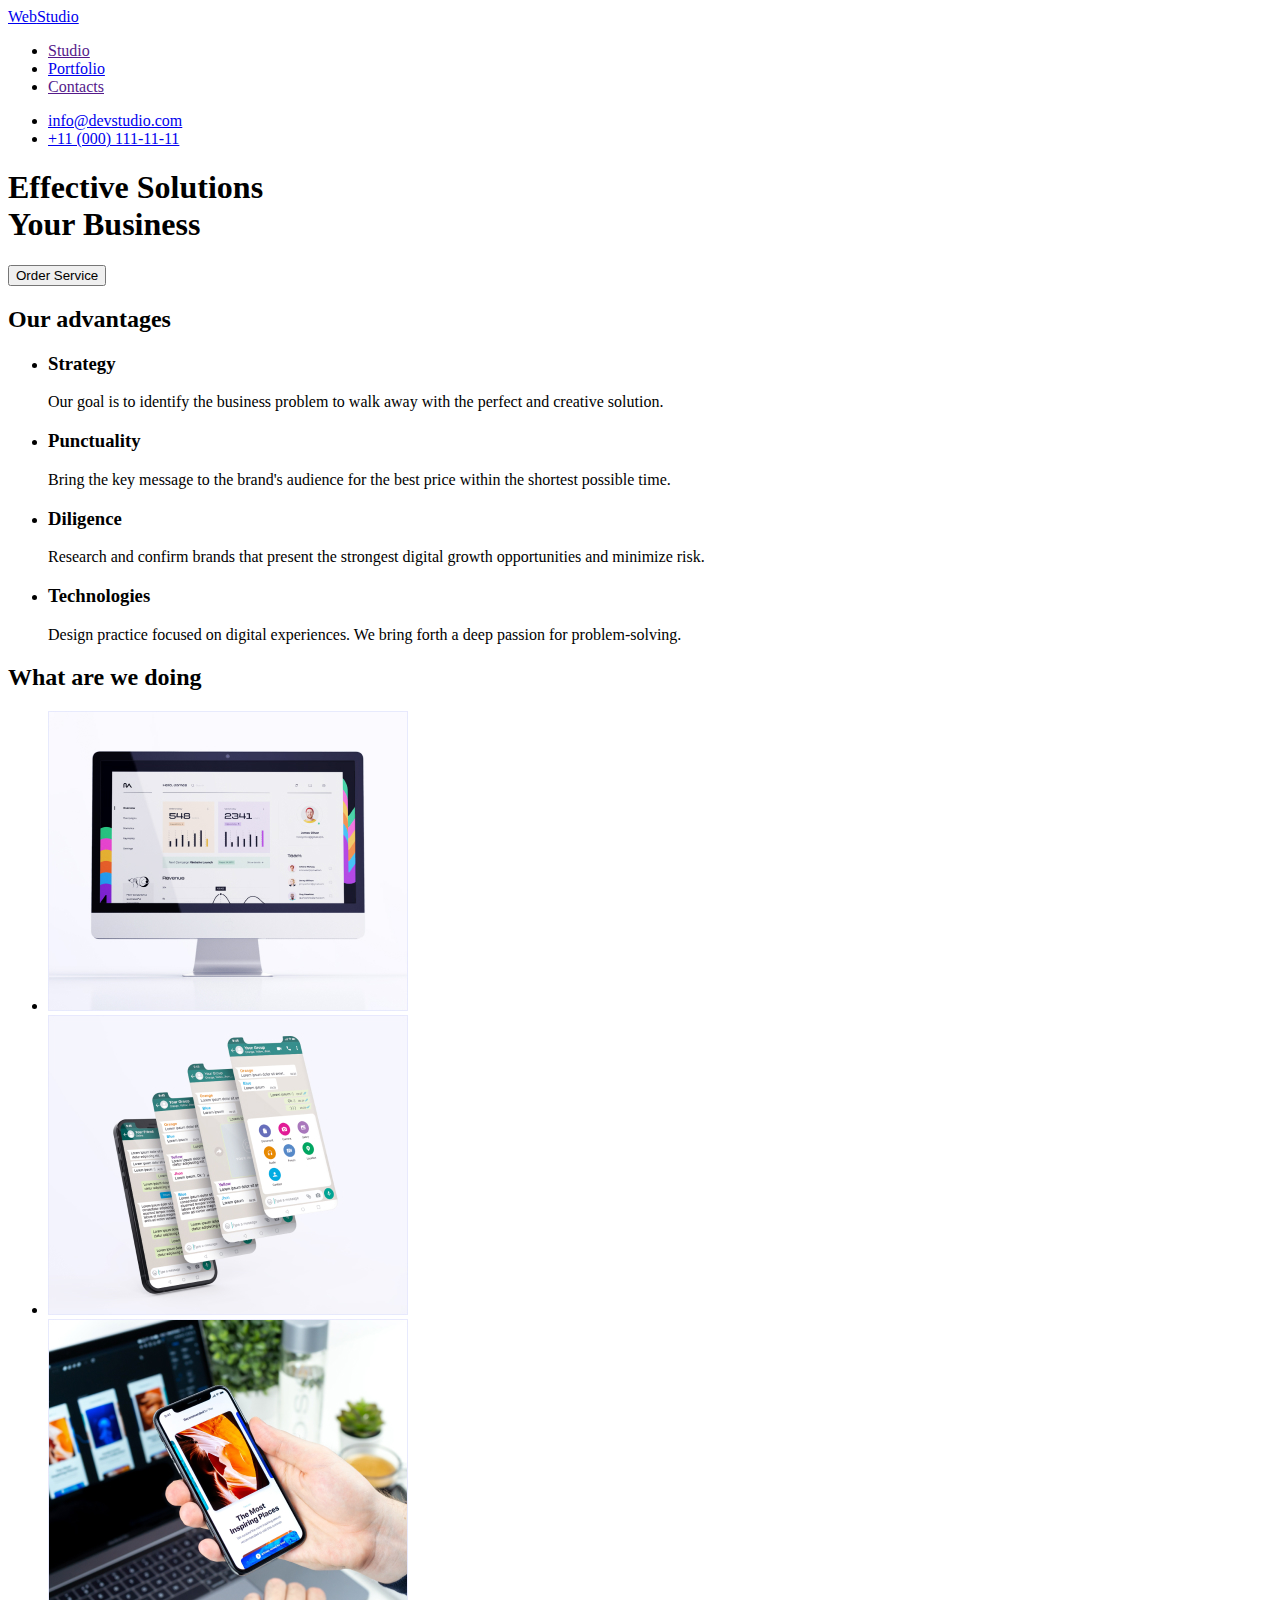
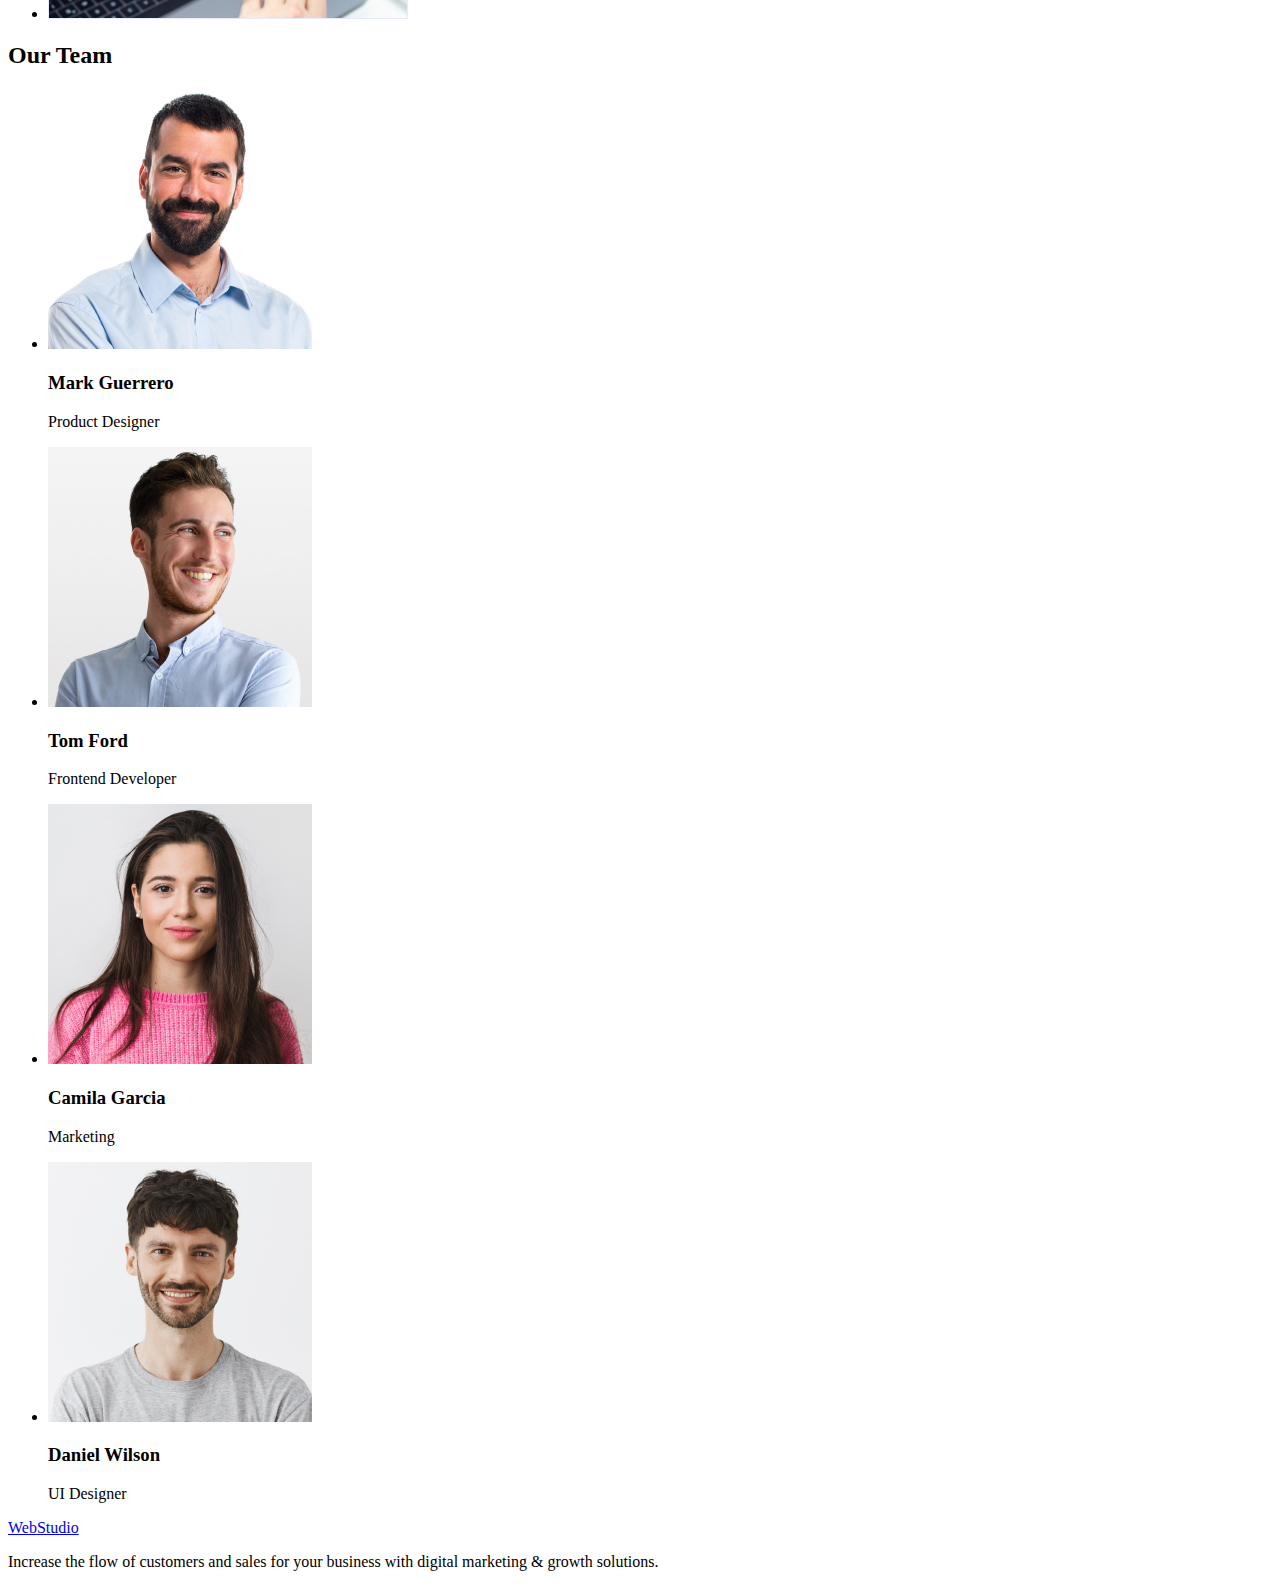
==== index.html @ 05eebc33 "index-portfolio paths" ====
<!DOCTYPE html>
<html lang="en">
  <head>
    <meta charset="UTF-8" />
    <meta http-equiv="X-UA-Compatible" content="IE=edge" />
    <meta name="viewport" content="width=device-width, initial-scale=1.0" />
    <title>WebStudio</title>
  </head>
  <body>
    <!-- header -->
    <header>
      <a href="./index.html"><span>Web</span>Studio</a>
      <!-- navigation -->
      <nav>
        <ul>
          <li>
            <a href="">Studio</a>
          </li>
          <li>
            <a href="./portfolio.html">Portfolio</a>
          </li>
          <li>
            <a href="">Contacts</a>
          </li>
        </ul>
      </nav>
      <!-- contacts -->
      <ul>
        <li>
          <a href="mailto:">info@devstudio.com</a>
        </li>
        <li>
          <a href="tel:">+11 (000) 111-11-11</a>
        </li>
      </ul>
    </header>
    <!-- main page -->
    <main>
      <!-- first section -->
      <section>
        <h1>Effective Solutions<br />Your Business</h1>
        <button type="button">Order Service</button>
      </section>
      <section>
        <!-- Our advantages -->
        <h2>Our advantages</h2>
        <ul>
          <li>
            <h3>Strategy</h3>
            <p>
              Our goal is to identify the business problem to walk away with the
              perfect and creative solution.
            </p>
          </li>
          <li>
            <h3>Punctuality</h3>
            <p>
              Bring the key message to the brand's audience for the best price
              within the shortest possible time.
            </p>
          </li>
          <li>
            <h3>Diligence</h3>
            <p>
              Research and confirm brands that present the strongest digital
              growth opportunities and minimize risk.
            </p>
          </li>
          <li>
            <h3>Technologies</h3>
            <p>
              Design practice focused on digital experiences. We bring forth a
              deep passion for problem-solving.
            </p>
          </li>
        </ul>
      </section>
      <!-- What are we doing -->
      <section>
        <h2>What are we doing</h2>
        <ul>
          <li>
            <img src="./img/wedoing1.jpg" alt="Projects" width="360" />
          </li>
          <li>
            <img src="./img/wedoing2.jpg" alt="Projects" width="360" />
          </li>
          <li>
            <img src="./img/wedoing3.jpg" alt="Projects" width="360" />
          </li>
        </ul>
      </section>
      <!-- Our team -->
      <section>
        <h2>Our Team</h2>
        <ul>
          <li>
            <img src="./img/photo-mark.jpg" alt="Photo Mark" width="264" />
            <h3>Mark Guerrero</h3>
            <p>Product Designer</p>
          </li>
          <li>
            <img src="./img/photo-tom.jpg" alt="Photo Tom" width="264" />
            <h3>Tom Ford</h3>
            <p>Frontend Developer</p>
          </li>
          <li>
            <img src="./img/photo-camila.jpg" alt=" Photo Camila" width="264" />
            <h3>Camila Garcia</h3>
            <p>Marketing</p>
          </li>
          <li>
            <img src="./img/photo-daniel.jpg" alt=" Photo Daniel" width="264" />
            <h3>Daniel Wilson</h3>
            <p>UI Designer</p>
          </li>
        </ul>
      </section>
    </main>
    <!-- footer -->
    <footer>
      <a href="./index.html"><span>Web</span>Studio</a>
      <p>
        Increase the flow of customers and sales for your business with digital
        marketing & growth solutions.
      </p>
    </footer>
  </body>
</html>
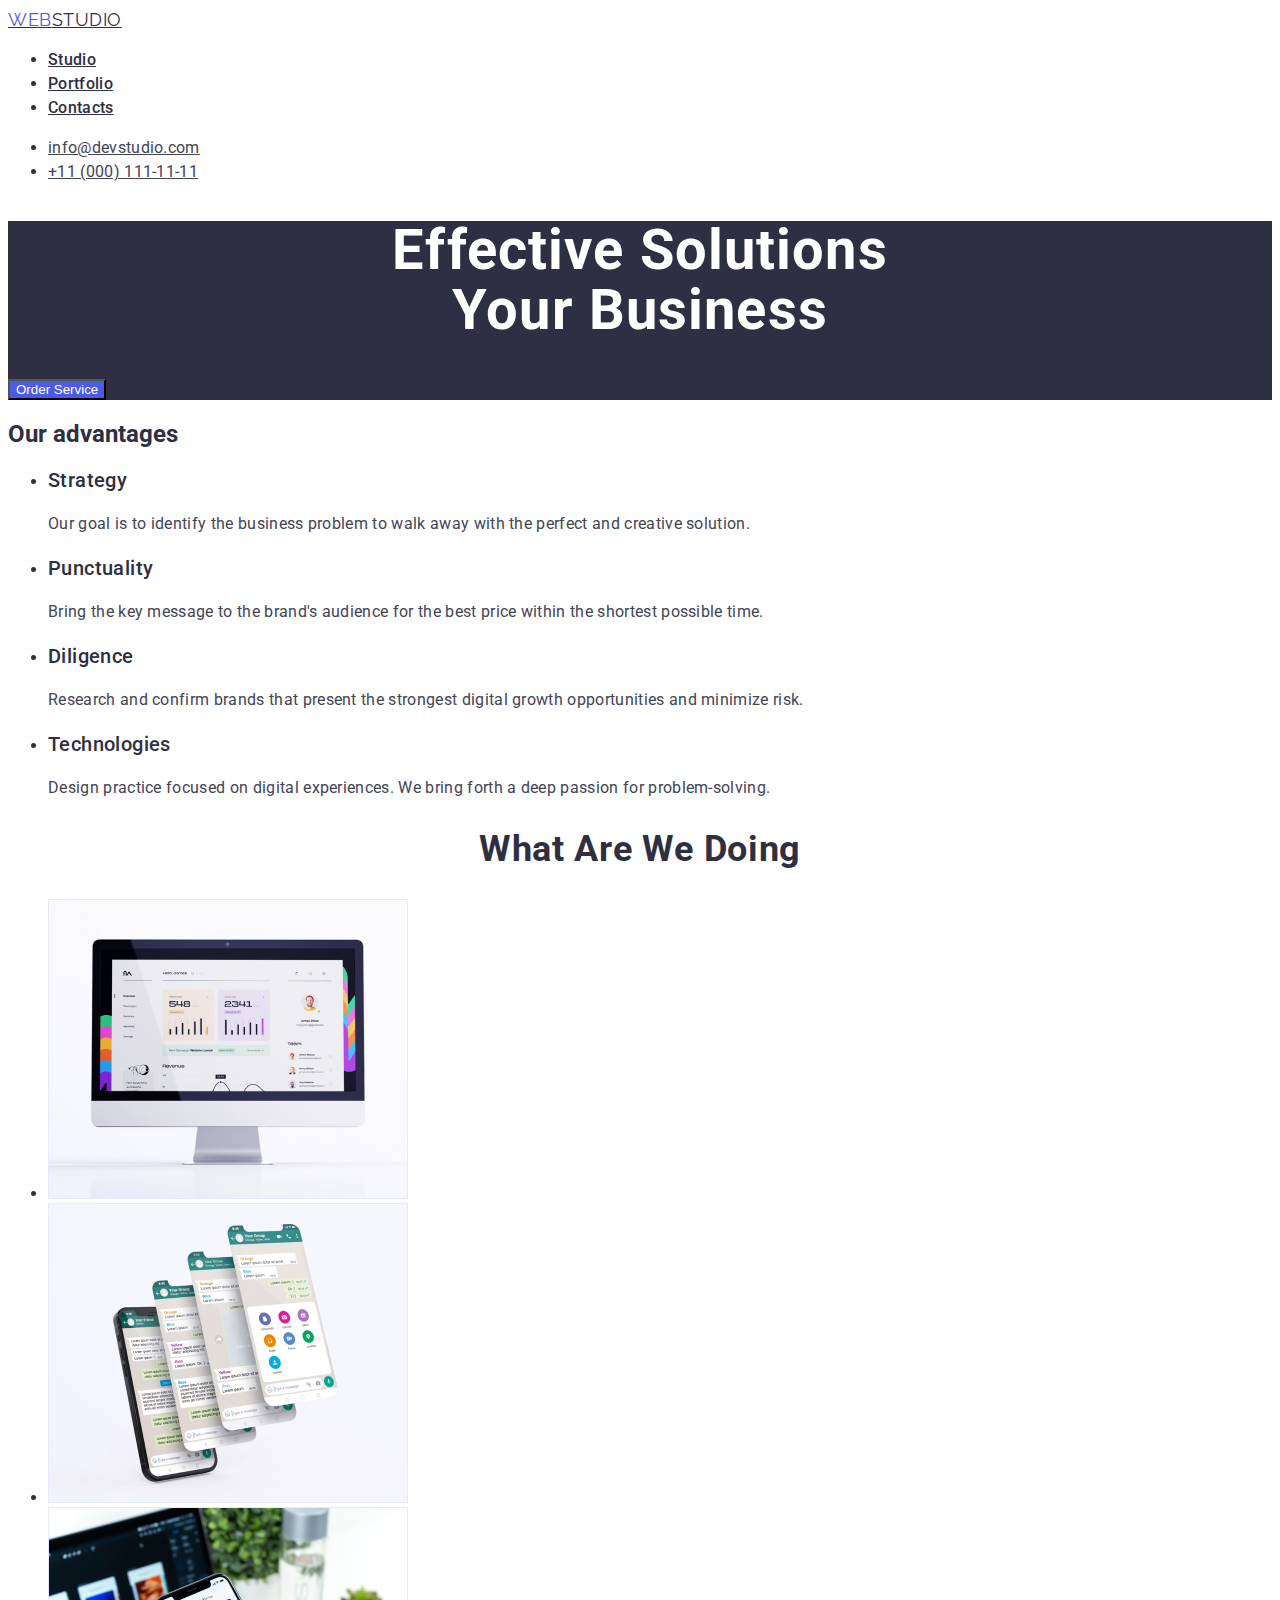
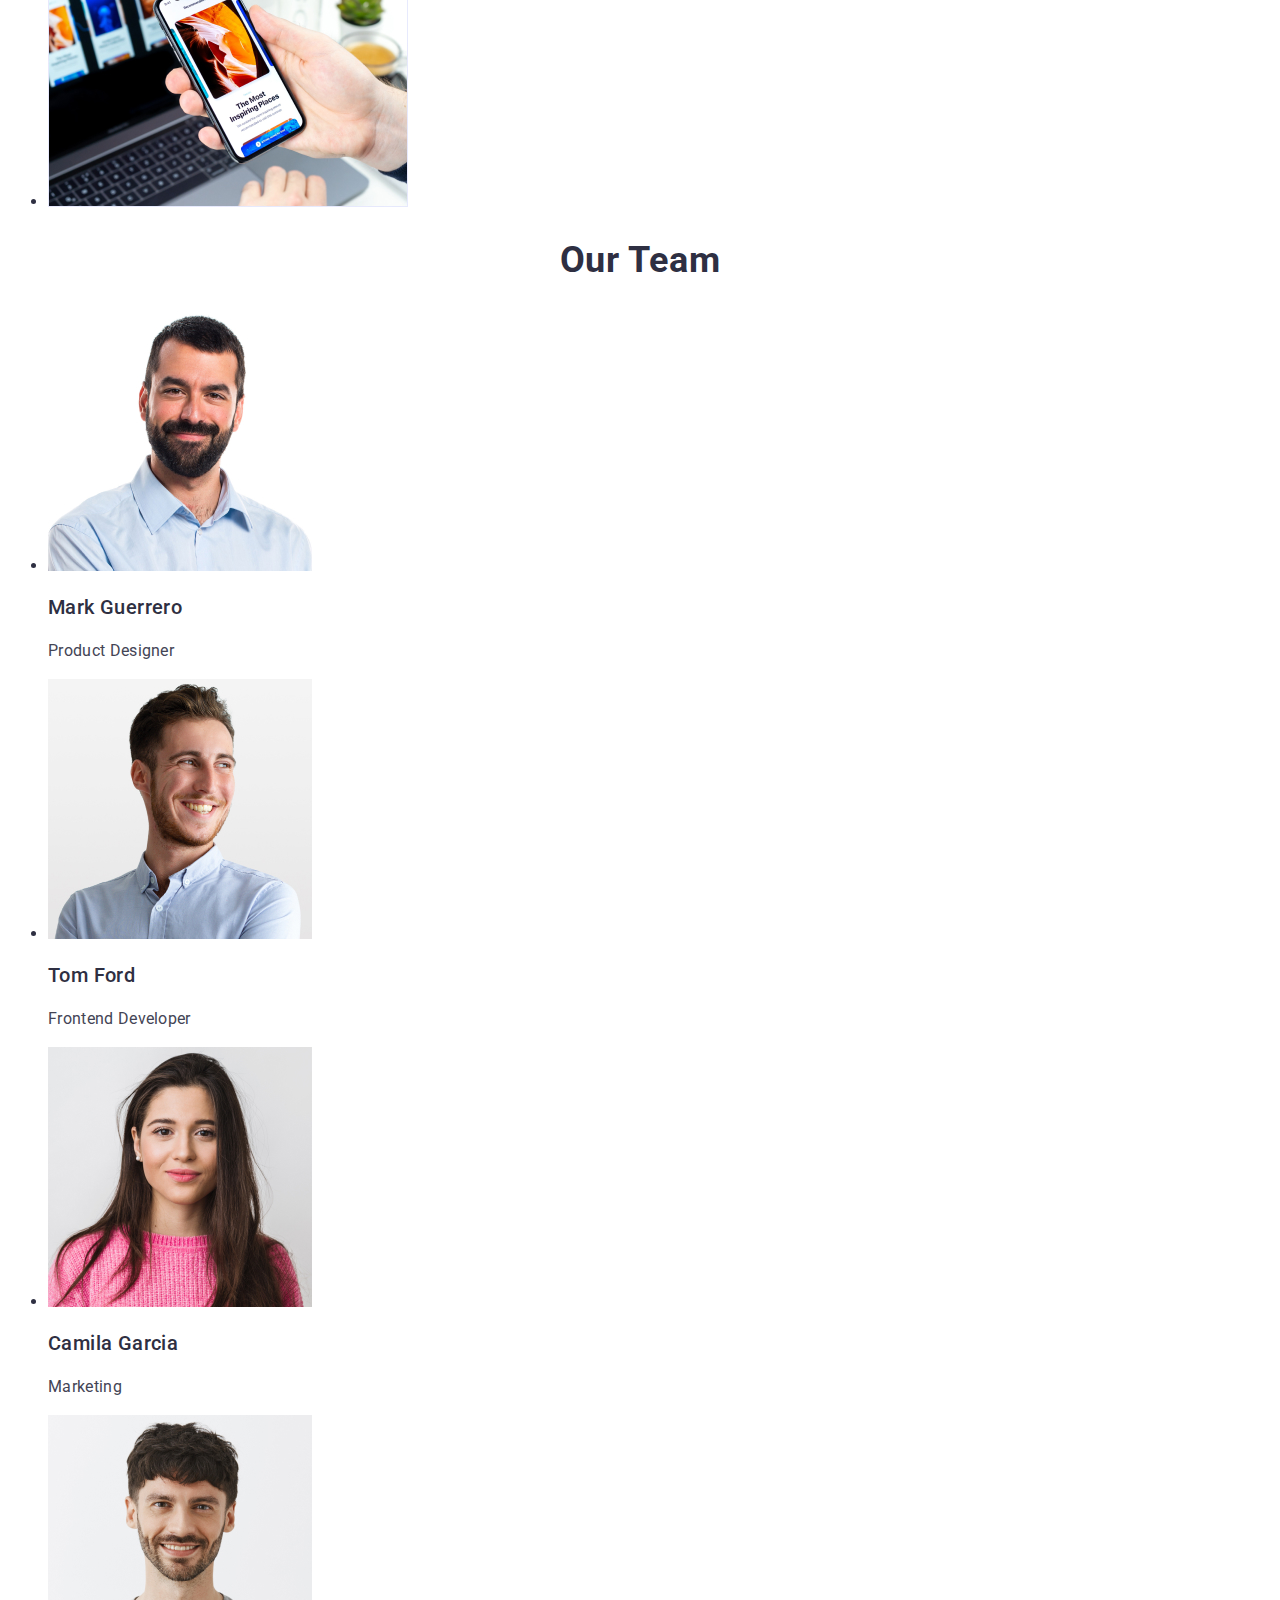
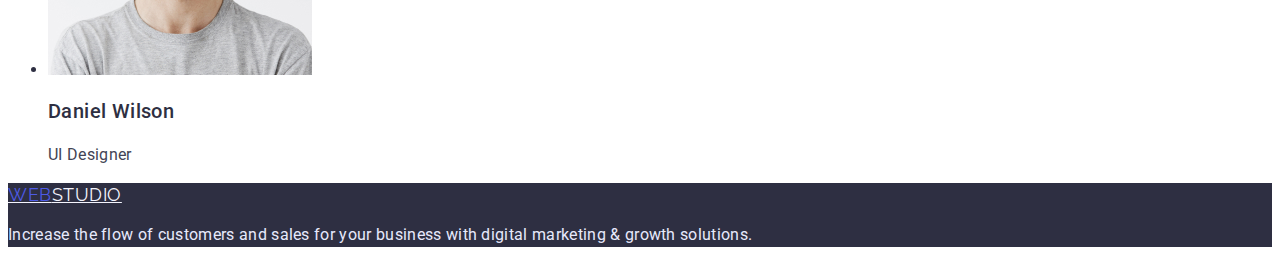
==== commit 9a7aed8c: "update styles.css" ====
--- a/index.html
+++ b/index.html
@@ -5,14 +5,21 @@
     <meta http-equiv="X-UA-Compatible" content="IE=edge" />
     <meta name="viewport" content="width=device-width, initial-scale=1.0" />
     <title>WebStudio</title>
+    <link rel="preconnect" href="https://fonts.googleapis.com" />
+    <link rel="preconnect" href="https://fonts.gstatic.com" crossorigin />
+    <link
+      href="https://fonts.googleapis.com/css2?family=Raleway:wght@700&family=Roboto:wght@400;500;700;900&display=swap"
+      rel="stylesheet"
+    />
+    <link rel="stylesheet" href="./css/styles.css" />
   </head>
   <body>
     <!-- header -->
     <header>
-      <a href="./index.html"><span>Web</span>Studio</a>
+      <a href="./index.html" class="logo"><span class="logo-web">Web</span>Studio</a>
       <!-- navigation -->
       <nav>
-        <ul>
+        <ul class="nav">
           <li>
             <a href="">Studio</a>
           </li>
@@ -25,7 +32,7 @@
         </ul>
       </nav>
       <!-- contacts -->
-      <ul>
+      <ul class="auth-nav">
         <li>
           <a href="mailto:">info@devstudio.com</a>
         </li>
@@ -36,39 +43,39 @@
     </header>
     <!-- main page -->
     <main>
-      <!-- first section -->
-      <section>
-        <h1>Effective Solutions<br />Your Business</h1>
-        <button type="button">Order Service</button>
+      <!-- hero section -->
+      <section class="hero">
+        <h1 class="hero-title">Effective Solutions<br />Your Business</h1>
+        <button type="button" class="hero-btn">Order Service</button>
       </section>
       <section>
         <!-- Our advantages -->
         <h2>Our advantages</h2>
-        <ul>
+        <ul class="advant">
           <li>
-            <h3>Strategy</h3>
-            <p>
+            <h3 class="advant-title">Strategy</h3>
+            <p class="advant-descr">
               Our goal is to identify the business problem to walk away with the
               perfect and creative solution.
             </p>
           </li>
           <li>
-            <h3>Punctuality</h3>
-            <p>
+            <h3 class="advant-title">Punctuality</h3>
+            <p class="advant-descr">
               Bring the key message to the brand's audience for the best price
               within the shortest possible time.
             </p>
           </li>
           <li>
-            <h3>Diligence</h3>
-            <p>
+            <h3 class="advant-title">Diligence</h3>
+            <p class="advant-descr">
               Research and confirm brands that present the strongest digital
               growth opportunities and minimize risk.
             </p>
           </li>
           <li>
-            <h3>Technologies</h3>
-            <p>
+            <h3 class="advant-title">Technologies</h3>
+            <p class="advant-descr">
               Design practice focused on digital experiences. We bring forth a
               deep passion for problem-solving.
             </p>
@@ -76,9 +83,9 @@
         </ul>
       </section>
       <!-- What are we doing -->
-      <section>
-        <h2>What are we doing</h2>
-        <ul>
+      <section class="about">
+        <h2 class="about-title">What are we doing</h2>
+        <ul class="about-img">
           <li>
             <img src="./img/wedoing1.jpg" alt="Projects" width="360" />
           </li>
@@ -91,36 +98,36 @@
         </ul>
       </section>
       <!-- Our team -->
-      <section>
-        <h2>Our Team</h2>
-        <ul>
+      <section class="team">
+        <h2 class="team-title">Our Team</h2>
+        <ul class="our-team">
           <li>
             <img src="./img/photo-mark.jpg" alt="Photo Mark" width="264" />
-            <h3>Mark Guerrero</h3>
-            <p>Product Designer</p>
+            <h3 class="team-name">Mark Guerrero</h3>
+            <p class="team-position">Product Designer</p>
           </li>
           <li>
             <img src="./img/photo-tom.jpg" alt="Photo Tom" width="264" />
-            <h3>Tom Ford</h3>
-            <p>Frontend Developer</p>
+            <h3 class="team-name">Tom Ford</h3>
+            <p class="team-position">Frontend Developer</p>
           </li>
           <li>
             <img src="./img/photo-camila.jpg" alt=" Photo Camila" width="264" />
-            <h3>Camila Garcia</h3>
-            <p>Marketing</p>
+            <h3 class="team-name">Camila Garcia</h3>
+            <p class="team-position">Marketing</p>
           </li>
           <li>
             <img src="./img/photo-daniel.jpg" alt=" Photo Daniel" width="264" />
-            <h3>Daniel Wilson</h3>
-            <p>UI Designer</p>
+            <h3 class="team-name">Daniel Wilson</h3>
+            <p class="team-position">UI Designer</p>
           </li>
         </ul>
       </section>
     </main>
     <!-- footer -->
-    <footer>
-      <a href="./index.html"><span>Web</span>Studio</a>
-      <p>
+    <footer class="footer">
+      <a href="./index.html" class="footer-logo"><span class="logo-web">Web</span>Studio</a>
+      <p class="footer-descr">
         Increase the flow of customers and sales for your business with digital
         marketing & growth solutions.
       </p>
--- a/css/styles.css
+++ b/css/styles.css
@@ -0,0 +1,148 @@
+:root {
+    --brand-color: #2E2F42;
+    --text-color: #434455;
+    --accent-text-color: #E7E9FC;
+    --button-color: #F4F4FD;
+    --primary-brand-color: #4D5AE5;
+    --pressed-state: #404BBF;
+
+}
+
+/* body */
+body {
+    font-family: 'Roboto', sans-serif;
+    color: var(--brand-color);
+}
+/* header */
+/* logo */
+.logo {
+    font-family: 'Raleway';
+    font-size: 18px;
+    line-height: 1.33;
+    text-transform: uppercase;
+    letter-spacing: 0.03em;
+    color: var(--brand-color);
+}
+
+.logo-web {
+    font-family: 'Raleway';
+    font-size: 18px;
+    line-height: 1.33;
+    text-transform: uppercase;
+    letter-spacing: 0.03em;
+    color: var(--primary-brand-color);
+}
+
+/* navigation */
+.nav a {
+    color: var(--brand-color);
+    font-style: normal;
+    font-weight: 500;
+    line-height: 1.5;
+    letter-spacing: 0.02em;
+}
+
+.nav a:hover,
+.nav a:focus {
+    color: var(--pressed-state);
+}
+
+/* contacts */
+.auth-nav a {
+    line-height: 1.5;
+    letter-spacing: 0.02em;
+    color: var(--text-color);
+}
+
+.auth-nav a:hover,
+.auth-nav a:focus {
+    color: var(--pressed-state);
+}
+
+/* main page index.html */
+.hero {
+    background-color: var(--brand-color);
+}
+
+.hero-title {
+    font-size: 56px;
+    line-height: 1.07;
+    text-align: center;
+    letter-spacing: 0.02em;
+    color: #ffffff;
+}
+
+.hero-btn {
+    background-color: var(--primary-brand-color);
+    cursor: pointer;
+    color: #ffffff;
+}
+
+.hero-btn:hover,
+.hero-btn:focus {
+    background-color: var(--pressed-state);
+}
+
+/* our advantages */
+.advant-title {
+    font-weight: 500;
+    font-size: 20px;
+    line-height: 1.2;
+    letter-spacing: 0.02em;
+}
+
+.advant-descr {
+    line-height: 1.5;
+    letter-spacing: 0.02em;
+    color: var(--text-color);
+}
+
+/* about us */
+.about-title {
+    font-size: 36px;
+    line-height: 1.11;
+    text-align: center;
+    letter-spacing: 0.02em;
+    text-transform: capitalize;
+}
+
+/* our team */
+.team-title {
+    font-size: 36px;
+    line-height: 1.11;
+    text-align: center;
+    letter-spacing: 0.02em;
+    text-transform: capitalize;
+}
+
+.team-name {
+    font-weight: 500;
+    font-size: 20px;
+    line-height: 1.2;
+    letter-spacing: 0.02em;
+}
+
+.team-position {
+    line-height: 1.5;
+    letter-spacing: 0.02em;
+    color: var(--text-color);
+}
+
+/* footer */
+.footer {
+    background-color: var(--brand-color);
+}
+
+.footer-logo {
+    font-family: 'Raleway';
+    font-size: 18px;
+    line-height: 1.17;
+    letter-spacing: 0.03em;
+    text-transform: uppercase;
+    color: var(--button-color);
+}
+.footer-descr {
+    line-height: 1.5;
+    letter-spacing: 0.02em;
+    color: var(--accent-text-color);
+}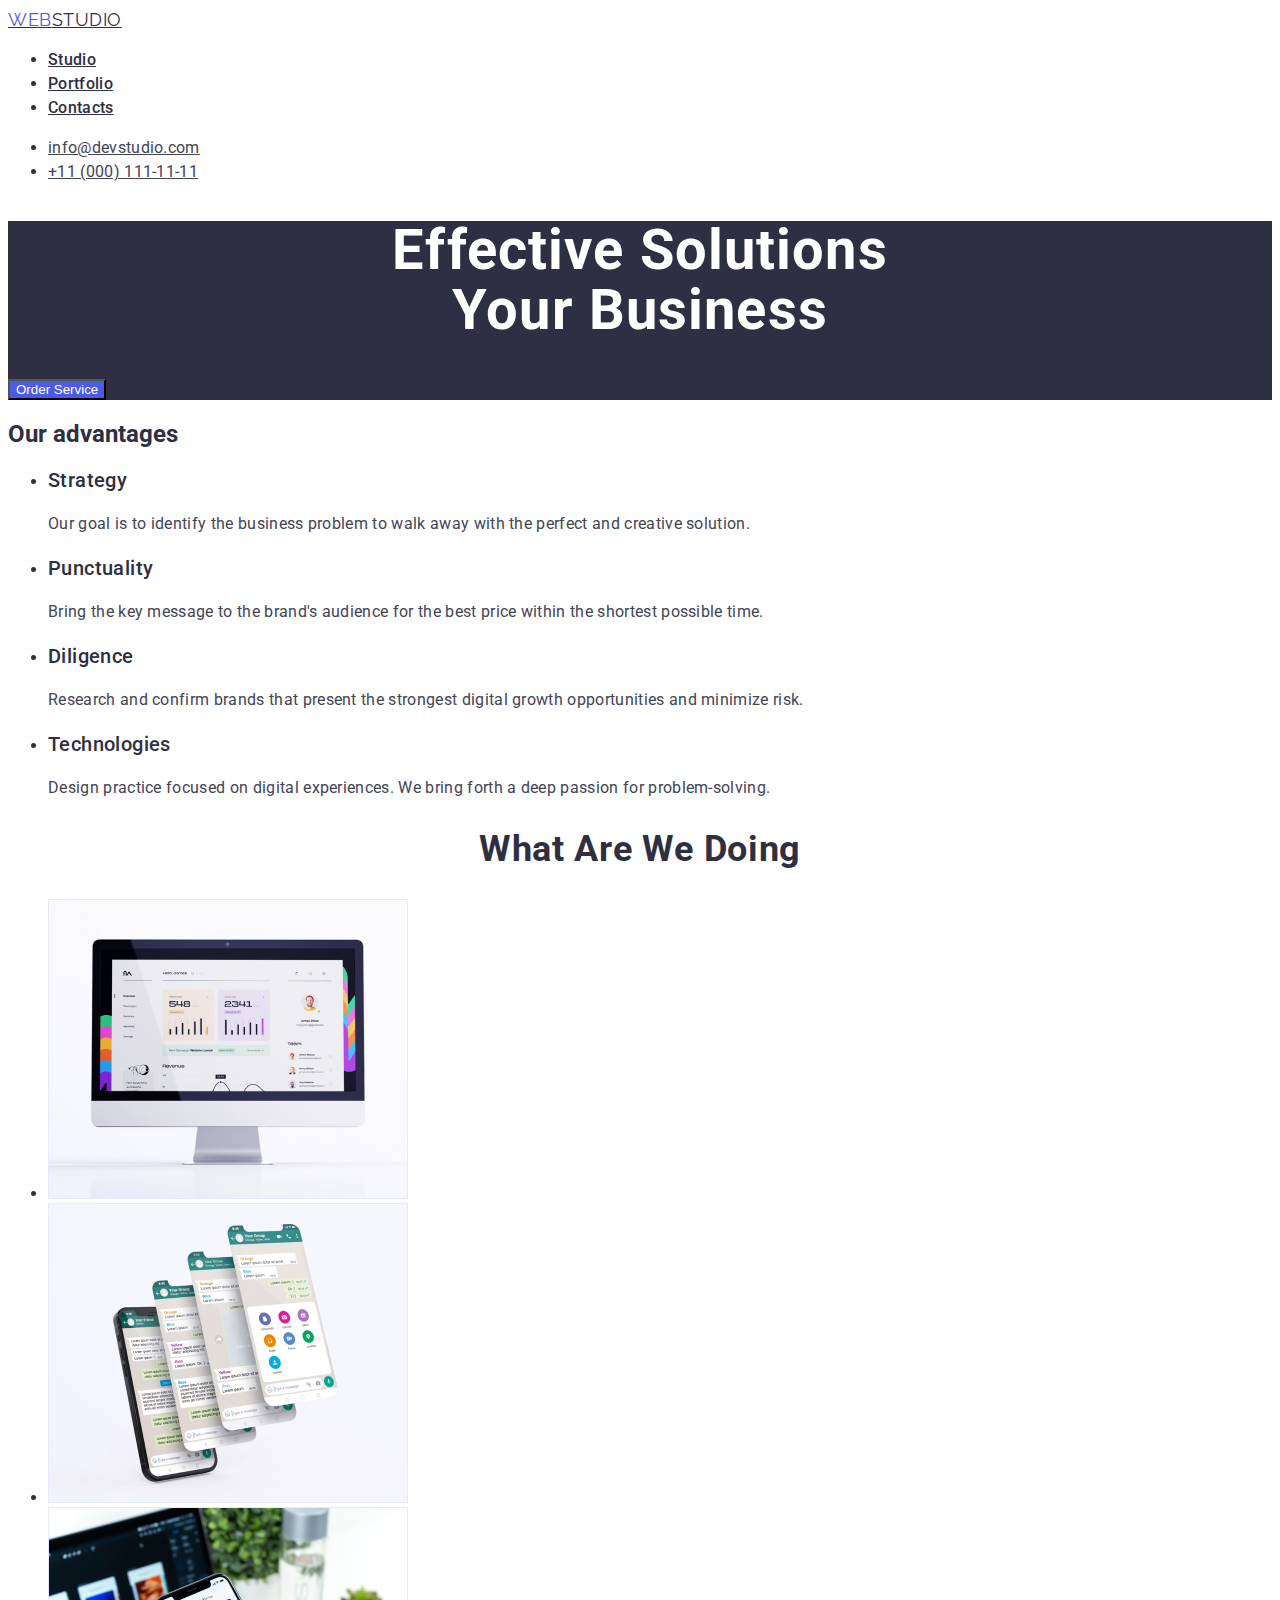
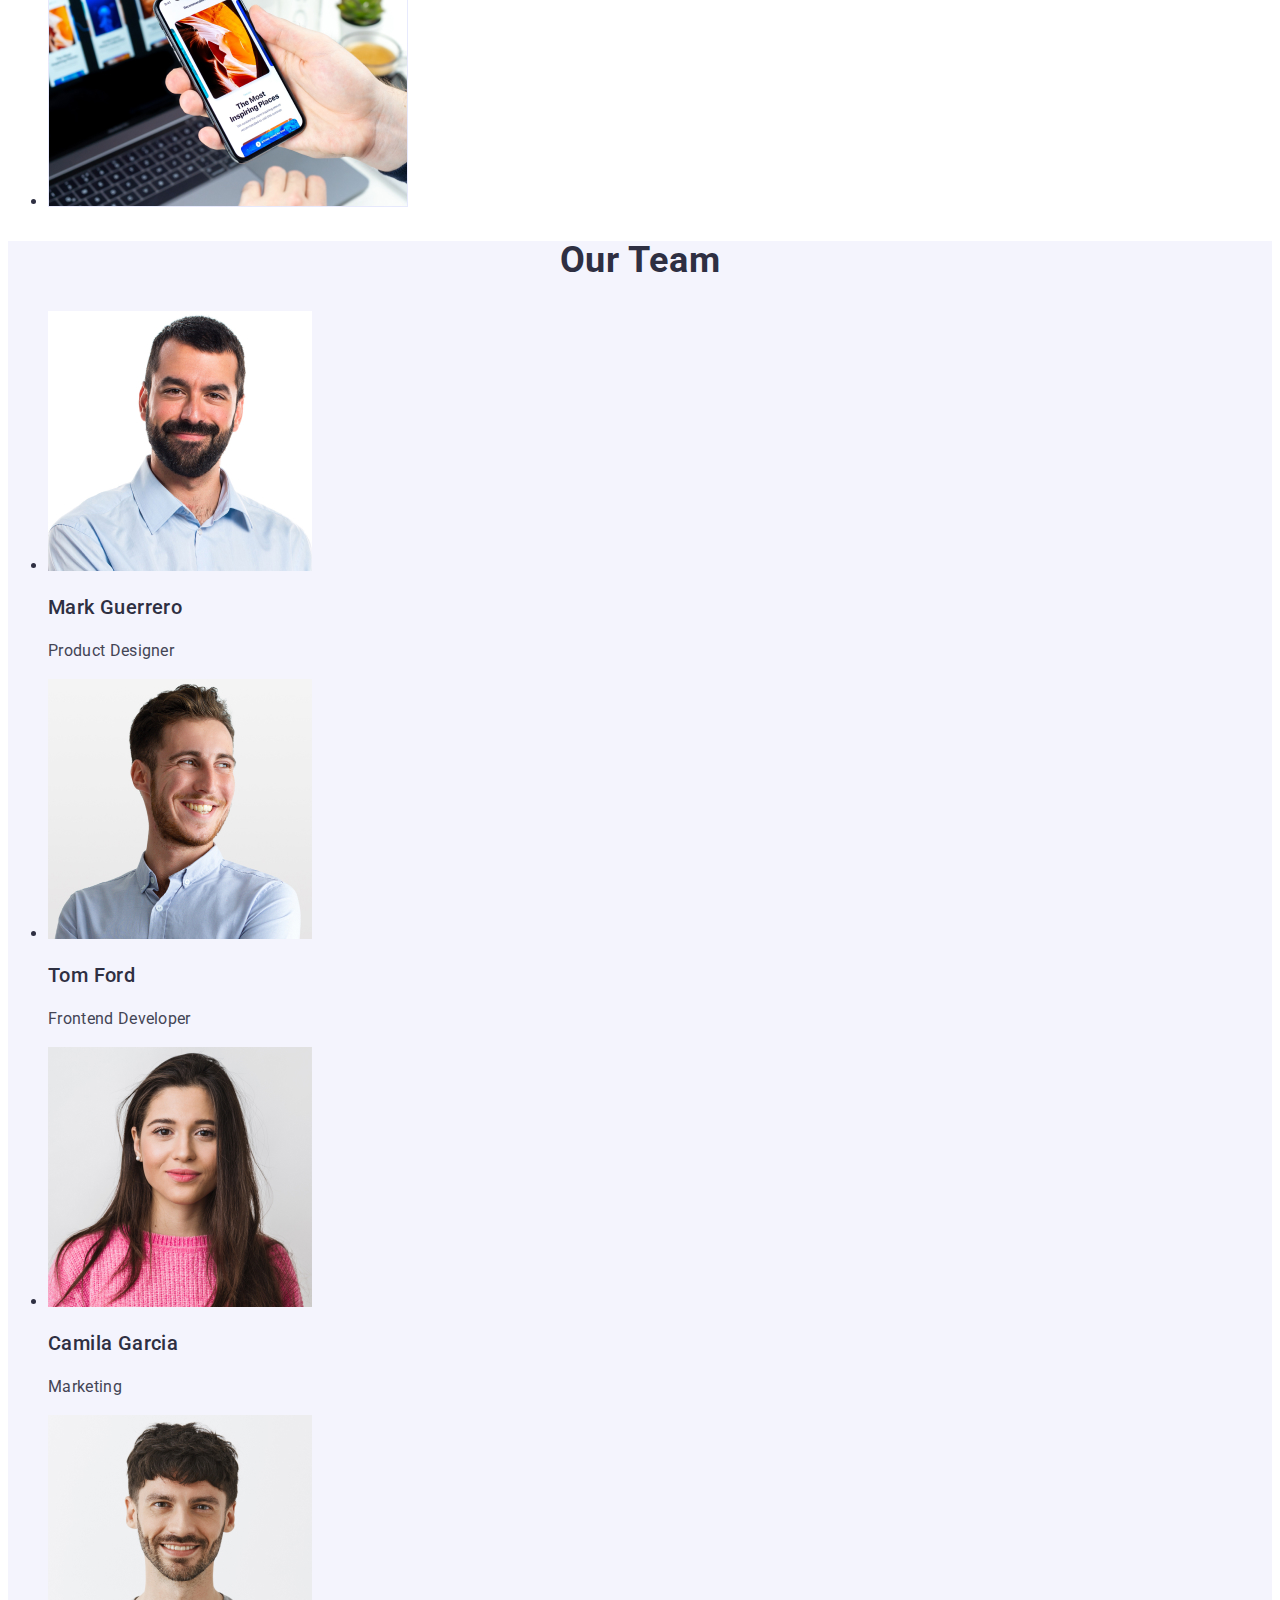
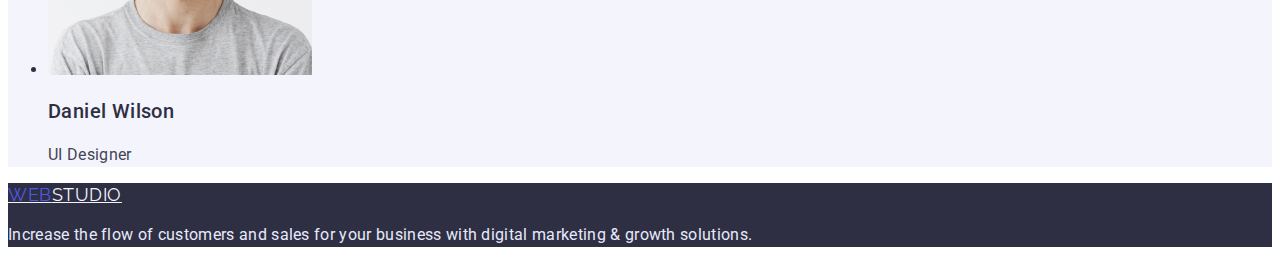
==== commit 440364e9: "Update index.html" ====
--- a/index.html
+++ b/index.html
@@ -16,7 +16,9 @@
   <body>
     <!-- header -->
     <header>
-      <a href="./index.html" class="logo"><span class="logo-web">Web</span>Studio</a>
+      <a href="./index.html" class="logo"
+        ><span class="logo-web">Web</span>Studio</a
+      >
       <!-- navigation -->
       <nav>
         <ul class="nav">
@@ -126,7 +128,9 @@
     </main>
     <!-- footer -->
     <footer class="footer">
-      <a href="./index.html" class="footer-logo"><span class="logo-web">Web</span>Studio</a>
+      <a href="./index.html" class="footer-logo"
+        ><span class="logo-web">Web</span>Studio</a
+      >
       <p class="footer-descr">
         Increase the flow of customers and sales for your business with digital
         marketing & growth solutions.
--- a/css/styles.css
+++ b/css/styles.css
@@ -107,6 +107,9 @@
 }
 
 /* our team */
+.team {
+    background-color: var(--button-color);
+}
 .team-title {
     font-size: 36px;
     line-height: 1.11;
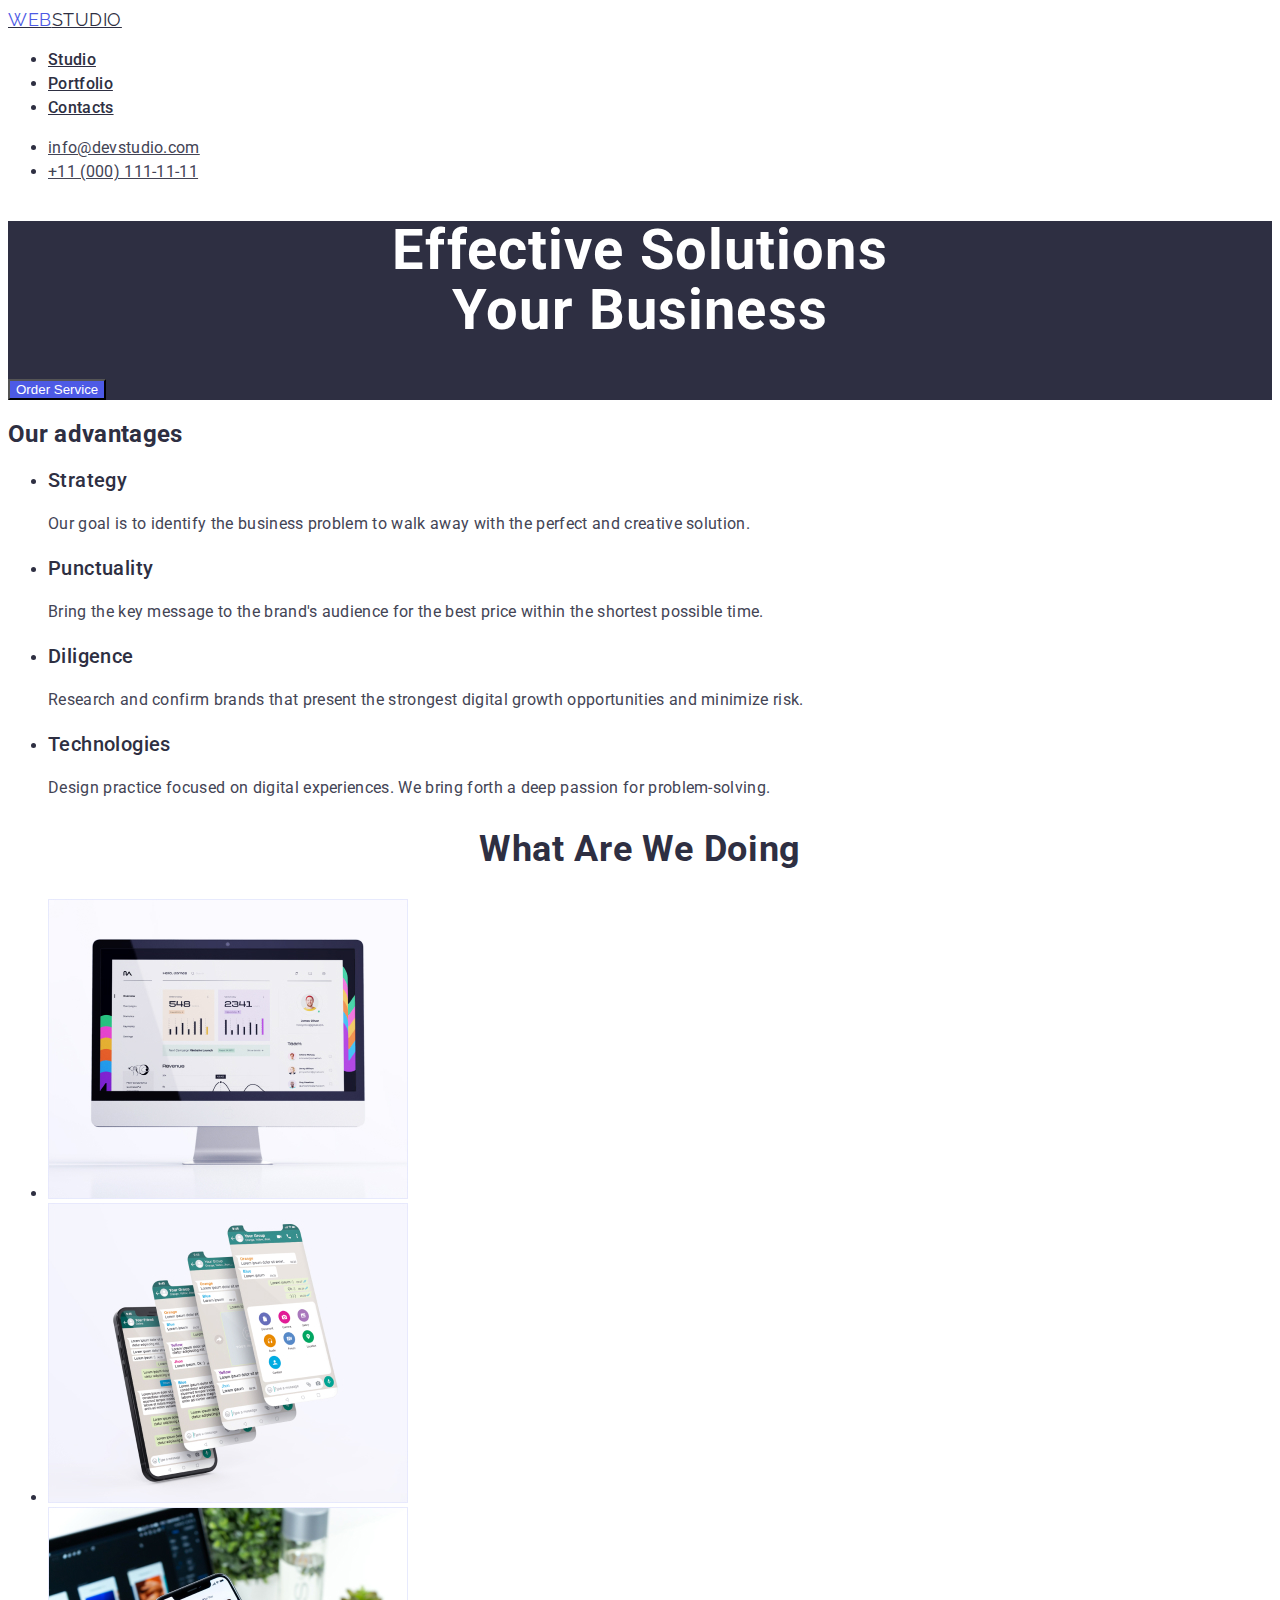
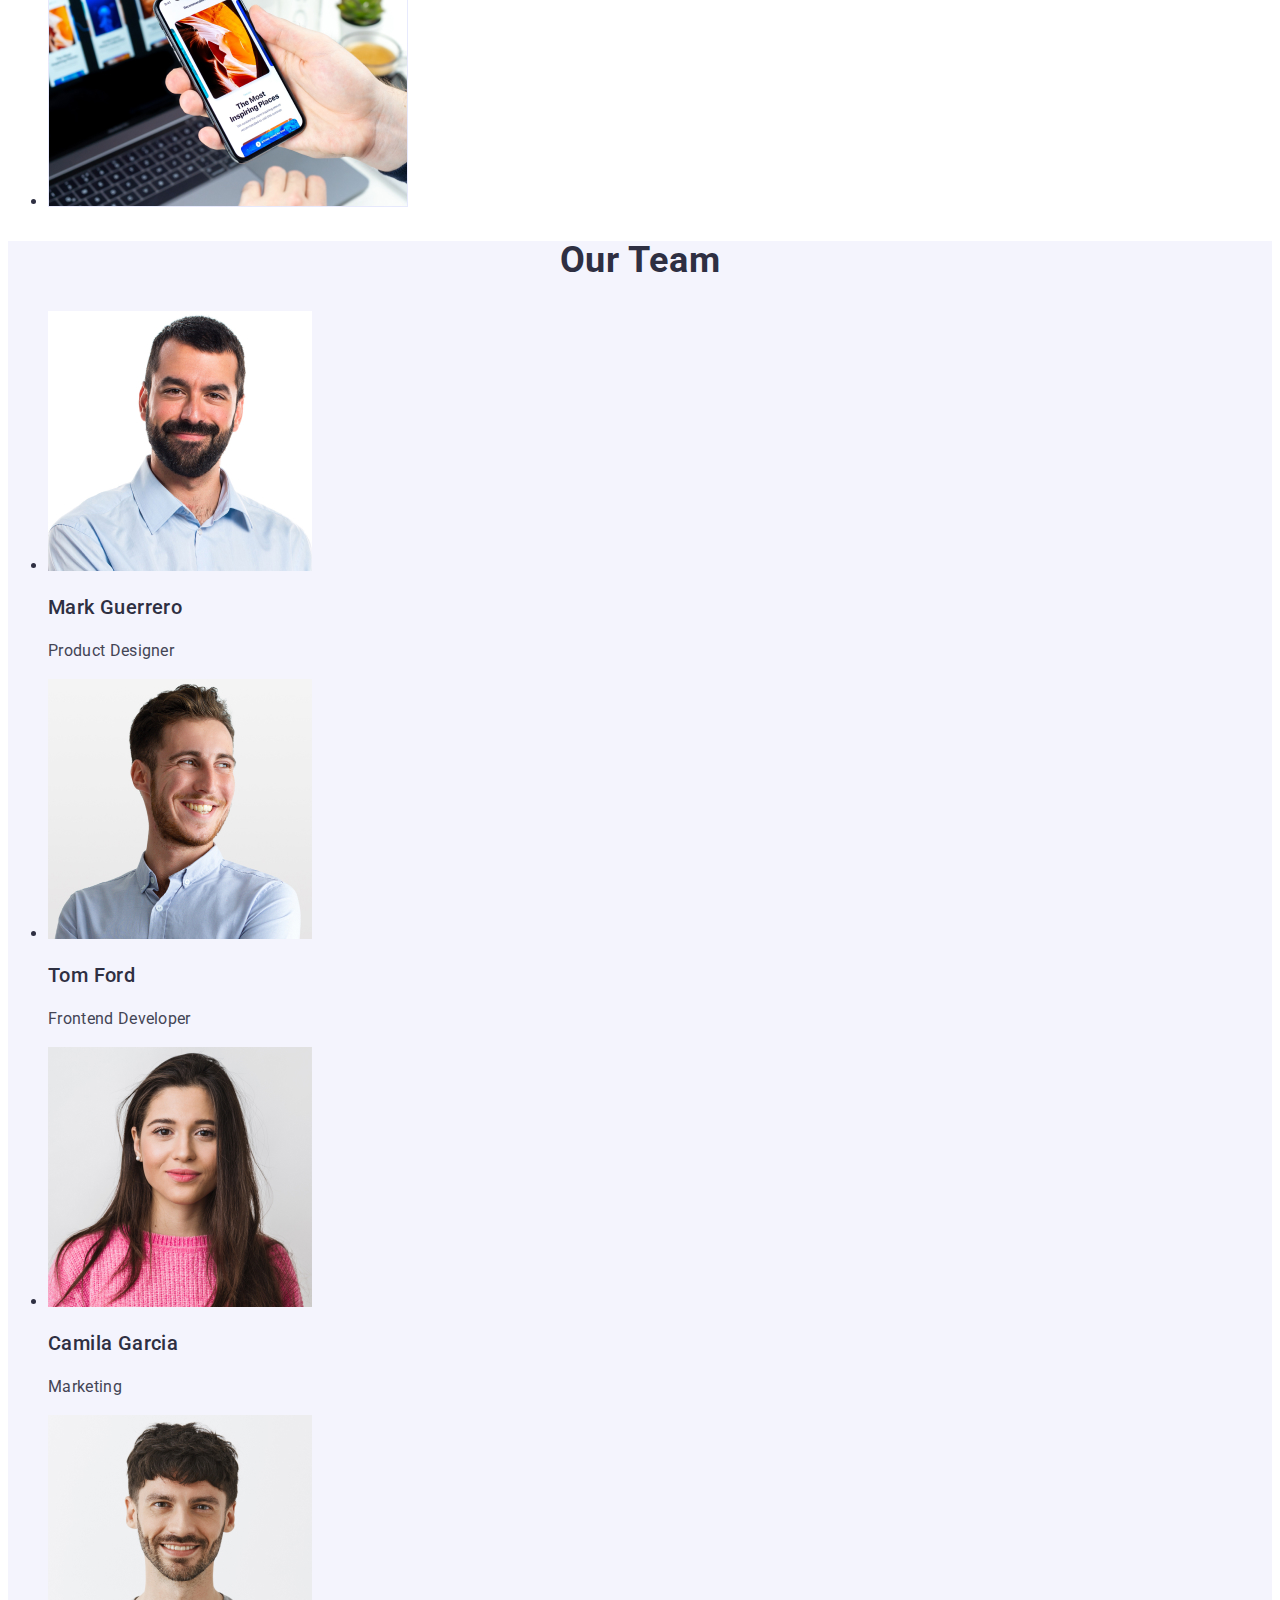
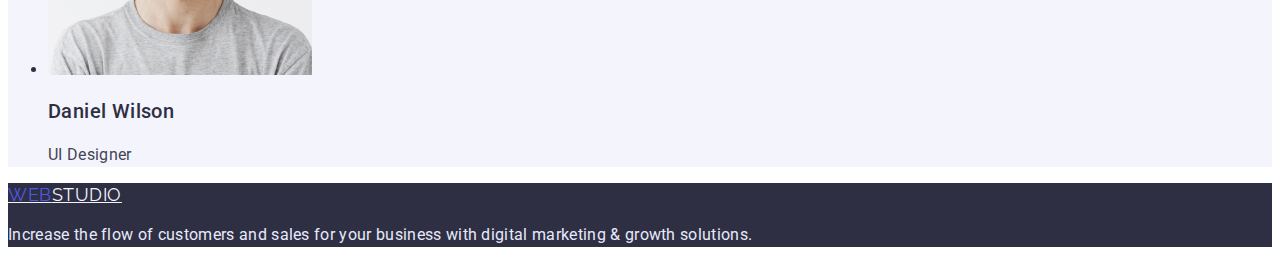
==== commit 35e6ea0a: "update hw" ====
--- a/index.html
+++ b/index.html
@@ -23,7 +23,7 @@
       <nav>
         <ul class="nav">
           <li>
-            <a href="">Studio</a>
+            <a class="nav-studio" href="./index.html">Studio</a>
           </li>
           <li>
             <a href="./portfolio.html">Portfolio</a>
--- a/css/styles.css
+++ b/css/styles.css
@@ -12,6 +12,8 @@
 body {
     font-family: 'Roboto', sans-serif;
     color: var(--brand-color);
+    letter-spacing: 0.02em;
+    font-weight: 400;
 }
 /* header */
 /* logo */
@@ -39,18 +41,22 @@
     font-style: normal;
     font-weight: 500;
     line-height: 1.5;
-    letter-spacing: 0.02em;
 }
 
 .nav a:hover,
-.nav a:focus {
+.nav a:focus,
+.nav a:active {
+    color: var(--pressed-state);
+}
+
+.nav-portfolio:visited,
+.nav-studio:visited {
     color: var(--pressed-state);
 }
 
 /* contacts */
 .auth-nav a {
     line-height: 1.5;
-    letter-spacing: 0.02em;
     color: var(--text-color);
 }
 
@@ -68,8 +74,8 @@
     font-size: 56px;
     line-height: 1.07;
     text-align: center;
+    color: #ffffff;
     letter-spacing: 0.02em;
-    color: #ffffff;
 }
 
 .hero-btn {
@@ -131,6 +137,38 @@
     color: var(--text-color);
 }
 
+/* portfolio.html */
+/* filter btn nav */
+.filter-btn {
+    background-color: var(--button-color);
+    cursor: pointer;
+    color: var(--primary-brand-color);
+    font-family: 'Roboto';
+    font-weight: 500;
+    font-size: 16px;
+    line-height: 1.5;
+    letter-spacing: 0.04em;
+}
+
+.filter-btn:hover,
+.filter-btn:focus {
+    background-color: var(--pressed-state);
+    color: #ffffff;
+}
+
+/* our projects */
+.project-title {
+    font-weight: 500;
+    font-size: 20px;
+    line-height: 1.2;
+    letter-spacing: 0.02em;
+}
+
+.prooject-descr {
+    color: var(--text-color);
+    line-height: 1.5;
+    letter-spacing: 0.02em;
+}
 /* footer */
 .footer {
     background-color: var(--brand-color);
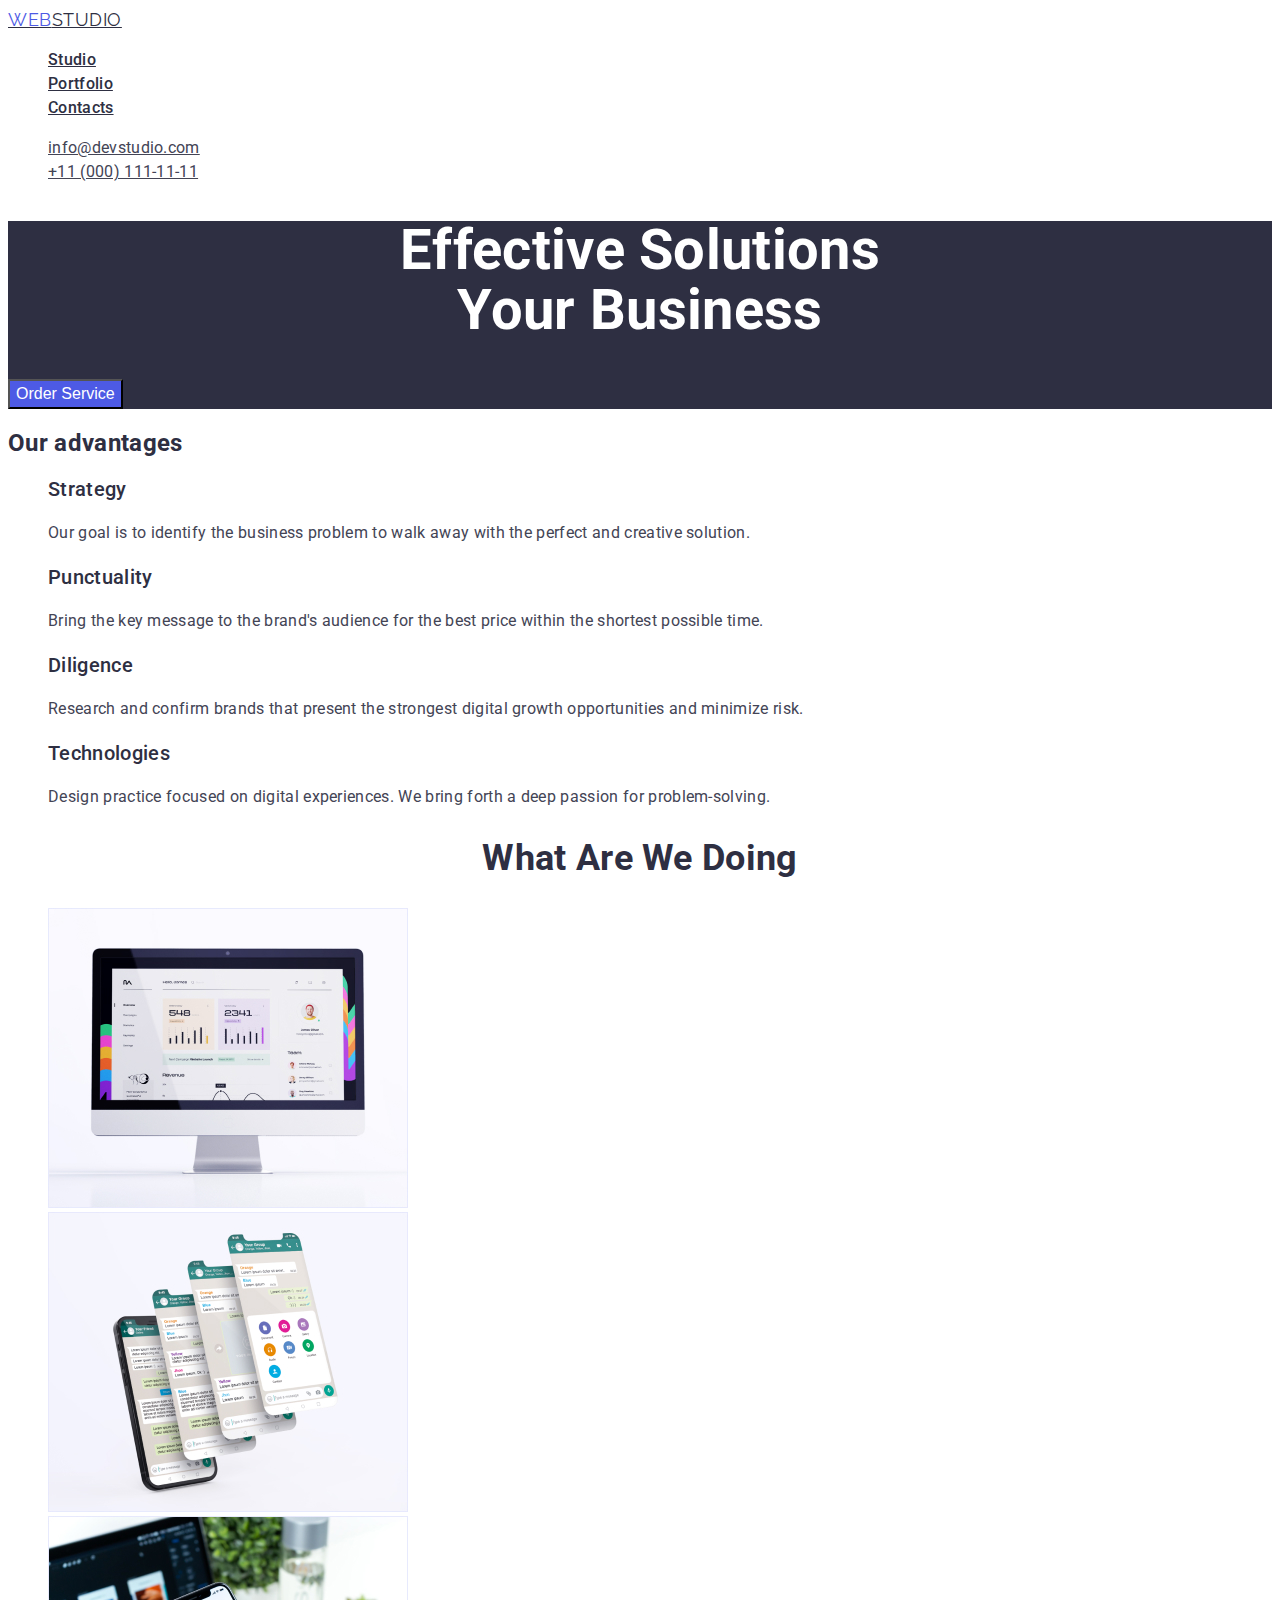
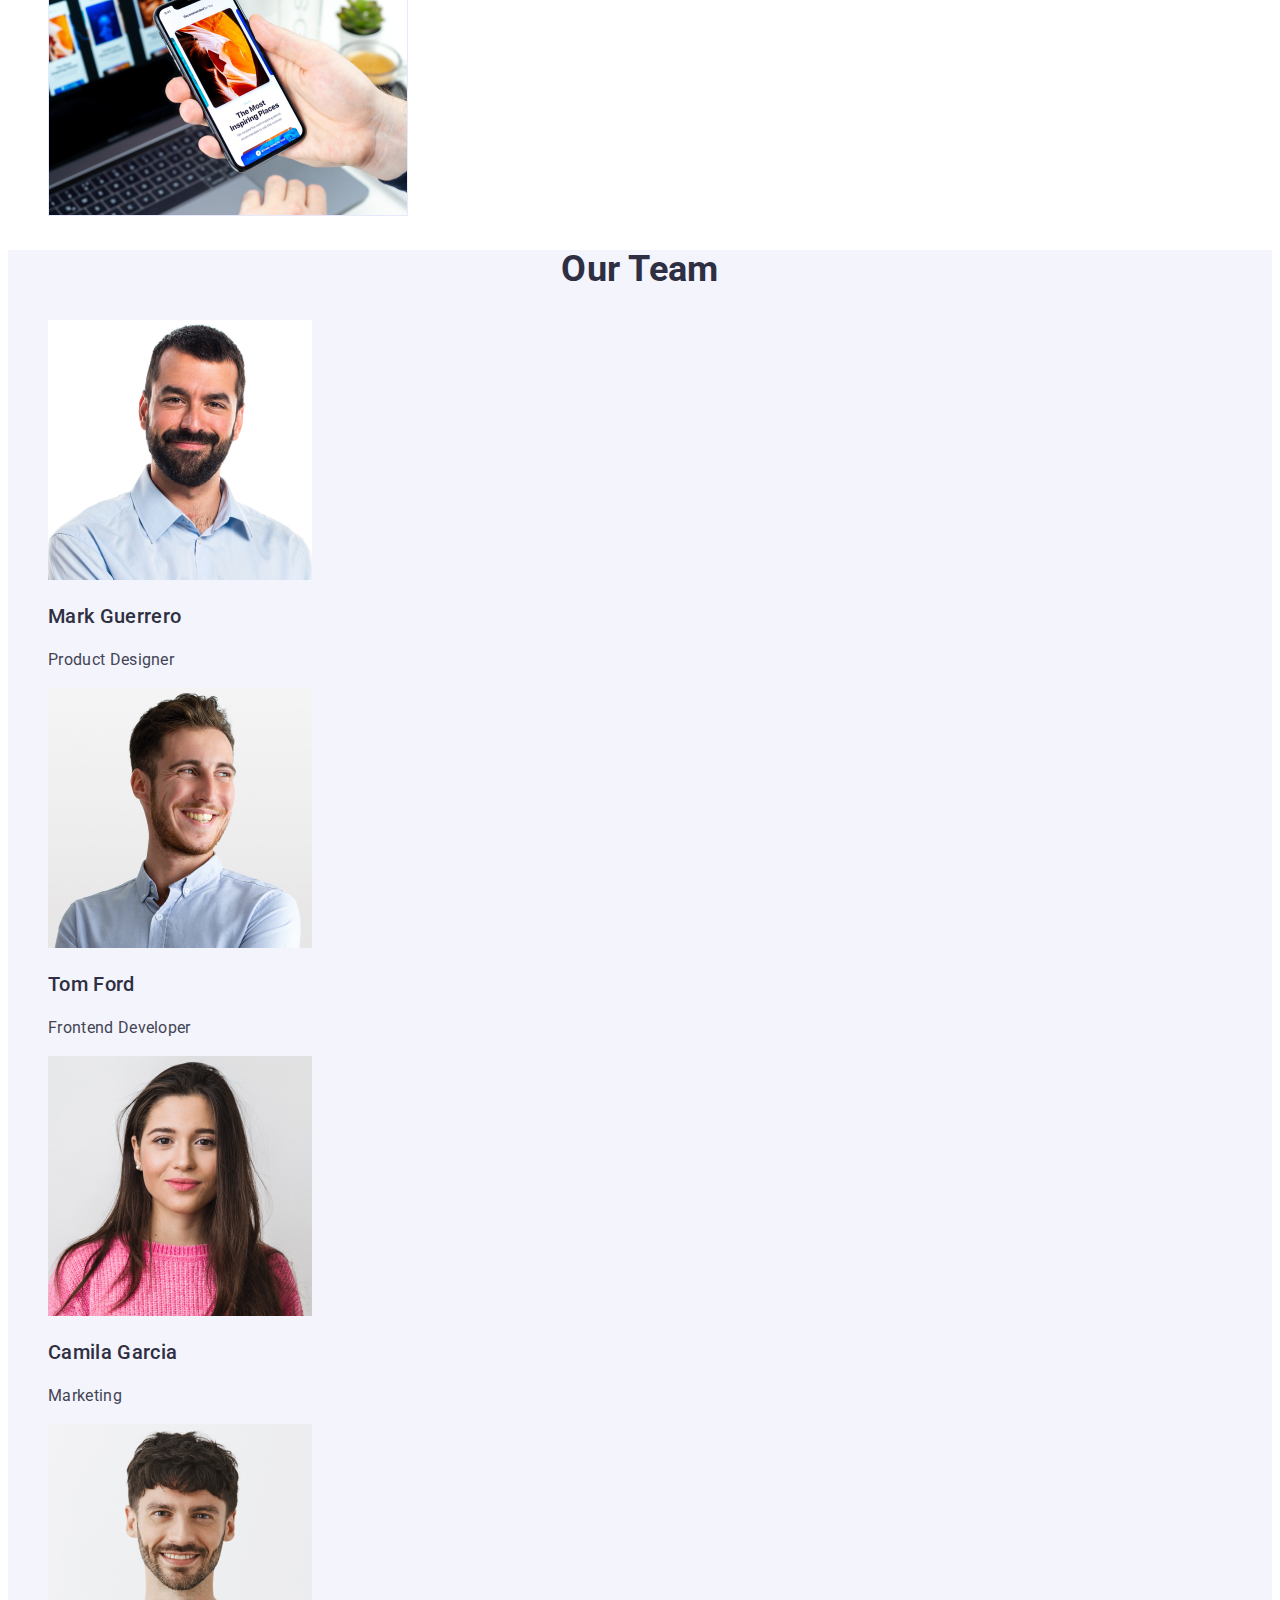
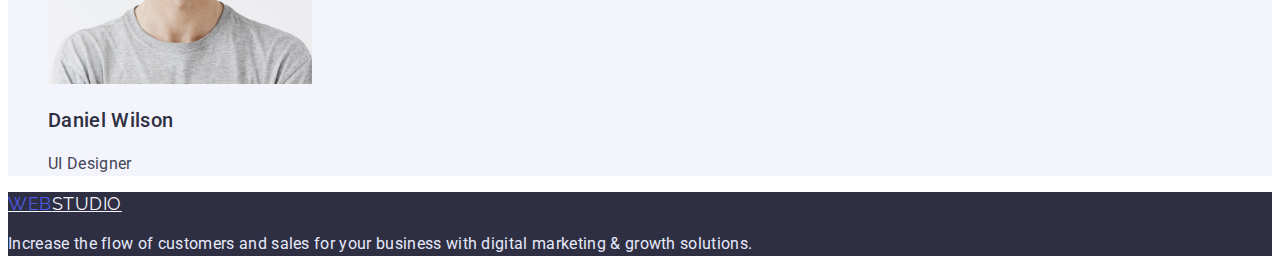
==== commit 54d748af: "update fonts" ====
--- a/index.html
+++ b/index.html
@@ -8,7 +8,7 @@
     <link rel="preconnect" href="https://fonts.googleapis.com" />
     <link rel="preconnect" href="https://fonts.gstatic.com" crossorigin />
     <link
-      href="https://fonts.googleapis.com/css2?family=Raleway:wght@700&family=Roboto:wght@400;500;700;900&display=swap"
+      href="https://fonts.googleapis.com/css2?family=Raleway:wght@800&family=Roboto:wght@400;500;700;900&display=swap"
       rel="stylesheet"
     />
     <link rel="stylesheet" href="./css/styles.css" />
--- a/css/styles.css
+++ b/css/styles.css
@@ -1,189 +1,189 @@
 :root {
-    --brand-color: #2E2F42;
-    --text-color: #434455;
-    --accent-text-color: #E7E9FC;
-    --button-color: #F4F4FD;
-    --primary-brand-color: #4D5AE5;
-    --pressed-state: #404BBF;
+  --brand-color: #2e2f42;
+  --text-color: #434455;
+  --accent-text-color: #e7e9fc;
+  --button-color: #f4f4fd;
+  --primary-brand-color: #4d5ae5;
+  --pressed-state: #404bbf;
+  --white-color: #ffffff;
+}
 
+ul {
+  list-style: none;
 }
 
 /* body */
 body {
-    font-family: 'Roboto', sans-serif;
-    color: var(--brand-color);
-    letter-spacing: 0.02em;
-    font-weight: 400;
+  font-family: 'Roboto', sans-serif;
+  color: var(--brand-color);
+  letter-spacing: 0.02em;
+  font-weight: 400;
+  background-color: var(--white-color);
 }
 /* header */
 /* logo */
 .logo {
-    font-family: 'Raleway';
-    font-size: 18px;
-    line-height: 1.33;
-    text-transform: uppercase;
-    letter-spacing: 0.03em;
-    color: var(--brand-color);
+  font-family: 'Raleway';
+  font-weight: 800px;
+  font-size: 18px;
+  line-height: 1.33;
+  text-transform: uppercase;
+  letter-spacing: 0.03em;
+  color: var(--brand-color);
 }
 
 .logo-web {
-    font-family: 'Raleway';
-    font-size: 18px;
-    line-height: 1.33;
-    text-transform: uppercase;
-    letter-spacing: 0.03em;
-    color: var(--primary-brand-color);
+  font-family: 'Raleway';
+  font-weight: 800px;
+  font-size: 18px;
+  line-height: 1.33;
+  text-transform: uppercase;
+  letter-spacing: 0.03em;
+  color: var(--primary-brand-color);
 }
 
 /* navigation */
 .nav a {
-    color: var(--brand-color);
-    font-style: normal;
-    font-weight: 500;
-    line-height: 1.5;
+  color: var(--brand-color);
+  font-style: normal;
+  font-weight: 500;
+  line-height: 1.5;
 }
 
 .nav a:hover,
 .nav a:focus,
 .nav a:active {
-    color: var(--pressed-state);
+  color: var(--pressed-state);
 }
 
 .nav-portfolio:visited,
 .nav-studio:visited {
-    color: var(--pressed-state);
+  color: var(--pressed-state);
 }
 
 /* contacts */
 .auth-nav a {
-    line-height: 1.5;
-    color: var(--text-color);
+  line-height: 1.5;
+  color: var(--text-color);
 }
 
 .auth-nav a:hover,
 .auth-nav a:focus {
-    color: var(--pressed-state);
+  color: var(--pressed-state);
 }
 
 /* main page index.html */
 .hero {
-    background-color: var(--brand-color);
+  background-color: var(--brand-color);
 }
 
 .hero-title {
-    font-size: 56px;
-    line-height: 1.07;
-    text-align: center;
-    color: #ffffff;
-    letter-spacing: 0.02em;
+  font-size: 56px;
+  line-height: 1.07;
+  text-align: center;
+  color: var(--white-color);
 }
 
 .hero-btn {
-    background-color: var(--primary-brand-color);
-    cursor: pointer;
-    color: #ffffff;
+  background-color: var(--primary-brand-color);
+  cursor: pointer;
+  color: var(--white-color);
+  font-weight: 500;
+  font-size: 16px;
+  line-height: 1.5;
 }
 
 .hero-btn:hover,
 .hero-btn:focus {
-    background-color: var(--pressed-state);
+  background-color: var(--pressed-state);
 }
 
 /* our advantages */
 .advant-title {
-    font-weight: 500;
-    font-size: 20px;
-    line-height: 1.2;
-    letter-spacing: 0.02em;
+  font-weight: 500;
+  font-size: 20px;
+  line-height: 1.2;
 }
 
 .advant-descr {
-    line-height: 1.5;
-    letter-spacing: 0.02em;
-    color: var(--text-color);
+  line-height: 1.5;
+  color: var(--text-color);
 }
 
 /* about us */
 .about-title {
-    font-size: 36px;
-    line-height: 1.11;
-    text-align: center;
-    letter-spacing: 0.02em;
-    text-transform: capitalize;
+  font-size: 36px;
+  line-height: 1.11;
+  text-align: center;
+  text-transform: capitalize;
 }
 
 /* our team */
 .team {
-    background-color: var(--button-color);
+  background-color: var(--button-color);
 }
 .team-title {
-    font-size: 36px;
-    line-height: 1.11;
-    text-align: center;
-    letter-spacing: 0.02em;
-    text-transform: capitalize;
+  font-size: 36px;
+  line-height: 1.11;
+  text-align: center;
+  text-transform: capitalize;
 }
 
 .team-name {
-    font-weight: 500;
-    font-size: 20px;
-    line-height: 1.2;
-    letter-spacing: 0.02em;
+  font-weight: 500;
+  font-size: 20px;
+  line-height: 1.2;
 }
 
 .team-position {
-    line-height: 1.5;
-    letter-spacing: 0.02em;
-    color: var(--text-color);
+  line-height: 1.5;
+  color: var(--text-color);
 }
 
 /* portfolio.html */
 /* filter btn nav */
 .filter-btn {
-    background-color: var(--button-color);
-    cursor: pointer;
-    color: var(--primary-brand-color);
-    font-family: 'Roboto';
-    font-weight: 500;
-    font-size: 16px;
-    line-height: 1.5;
-    letter-spacing: 0.04em;
+  background-color: var(--button-color);
+  cursor: pointer;
+  color: var(--primary-brand-color);
+  font-family: 'Roboto';
+  font-weight: 500;
+  font-size: 16px;
+  line-height: 1.5;
+  letter-spacing: 0.04em;
 }
 
 .filter-btn:hover,
 .filter-btn:focus {
-    background-color: var(--pressed-state);
-    color: #ffffff;
+  background-color: var(--pressed-state);
+  color: var(--white-color);
 }
 
 /* our projects */
 .project-title {
-    font-weight: 500;
-    font-size: 20px;
-    line-height: 1.2;
-    letter-spacing: 0.02em;
+  font-weight: 500;
+  font-size: 20px;
+  line-height: 1.2;
 }
 
 .prooject-descr {
-    color: var(--text-color);
-    line-height: 1.5;
-    letter-spacing: 0.02em;
+  color: var(--text-color);
+  line-height: 1.5;
 }
 /* footer */
 .footer {
-    background-color: var(--brand-color);
+  background-color: var(--brand-color);
 }
 
 .footer-logo {
-    font-family: 'Raleway';
-    font-size: 18px;
-    line-height: 1.17;
-    letter-spacing: 0.03em;
-    text-transform: uppercase;
-    color: var(--button-color);
+  font-family: 'Raleway';
+  font-size: 18px;
+  line-height: 1.17;
+  letter-spacing: 0.03em;
+  text-transform: uppercase;
+  color: var(--button-color);
 }
 .footer-descr {
-    line-height: 1.5;
-    letter-spacing: 0.02em;
-    color: var(--accent-text-color);
-}+  line-height: 1.5;
+  color: var(--accent-text-color);
+}
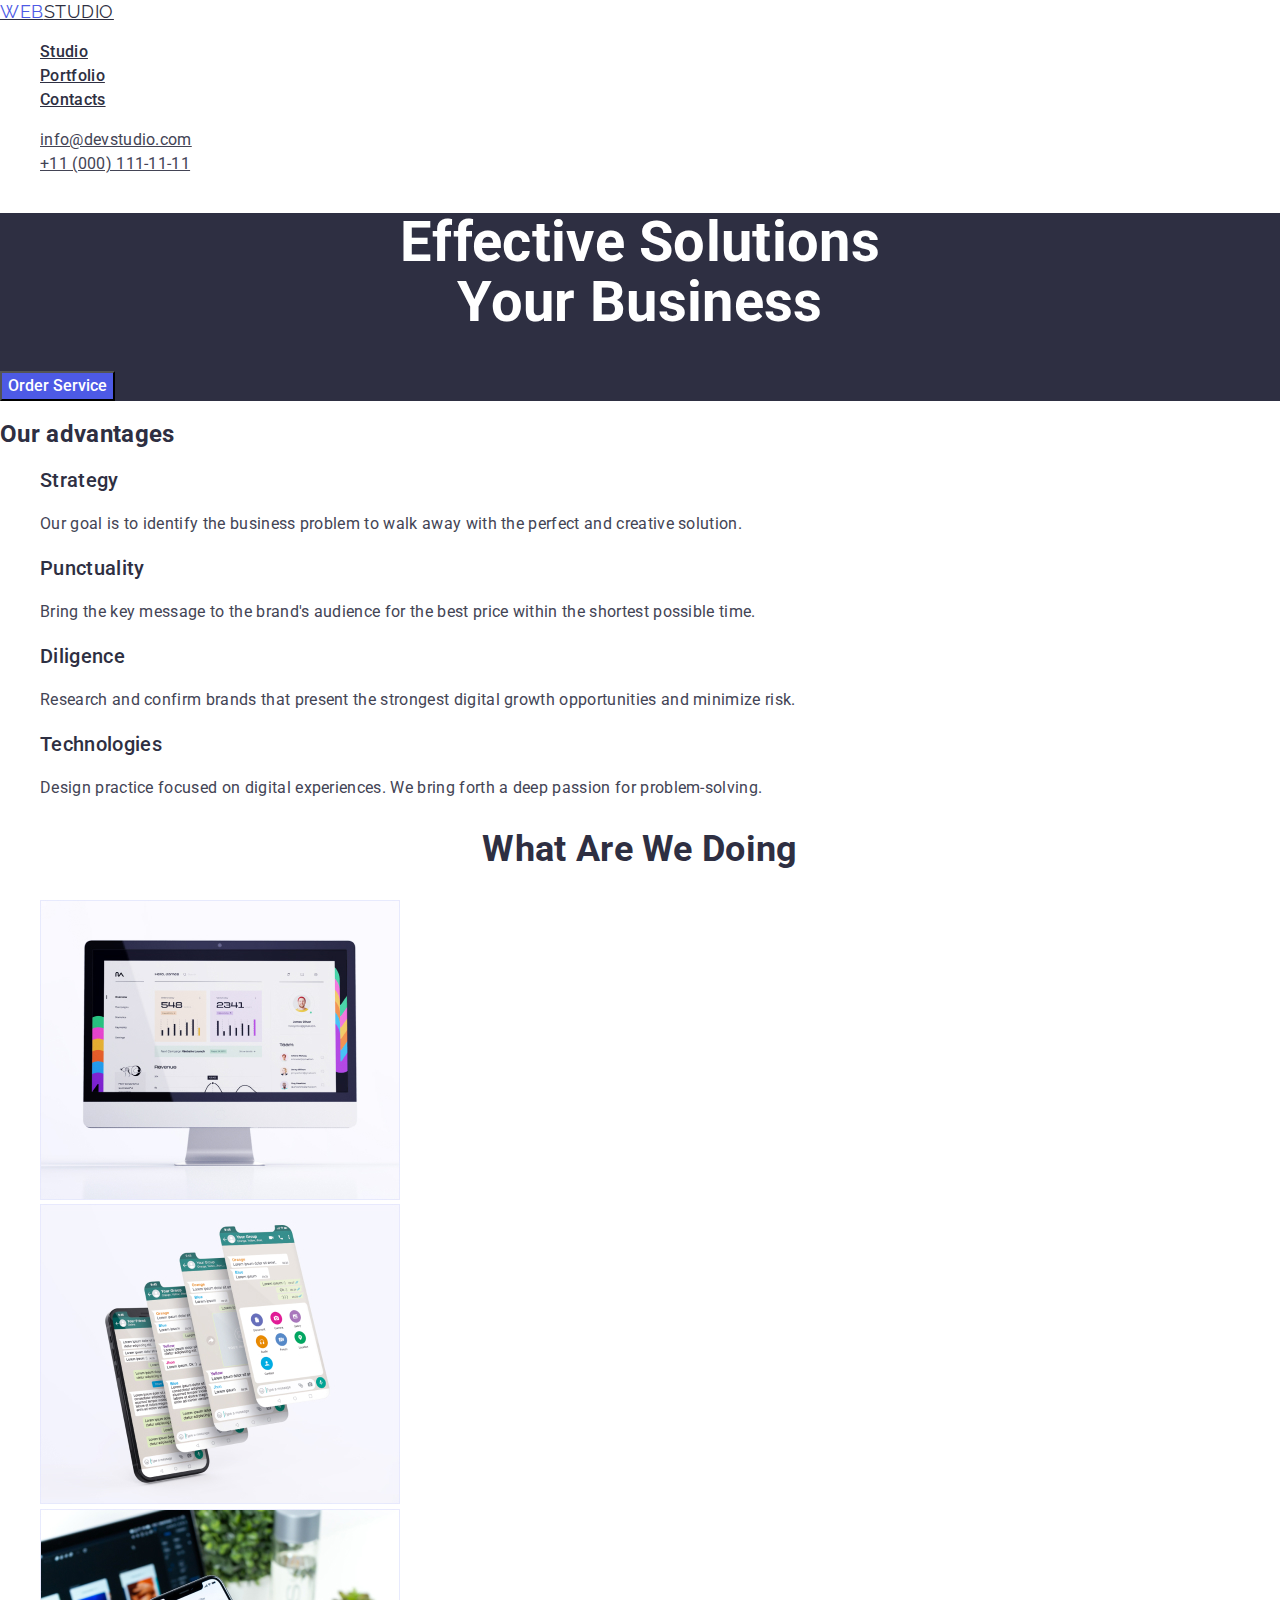
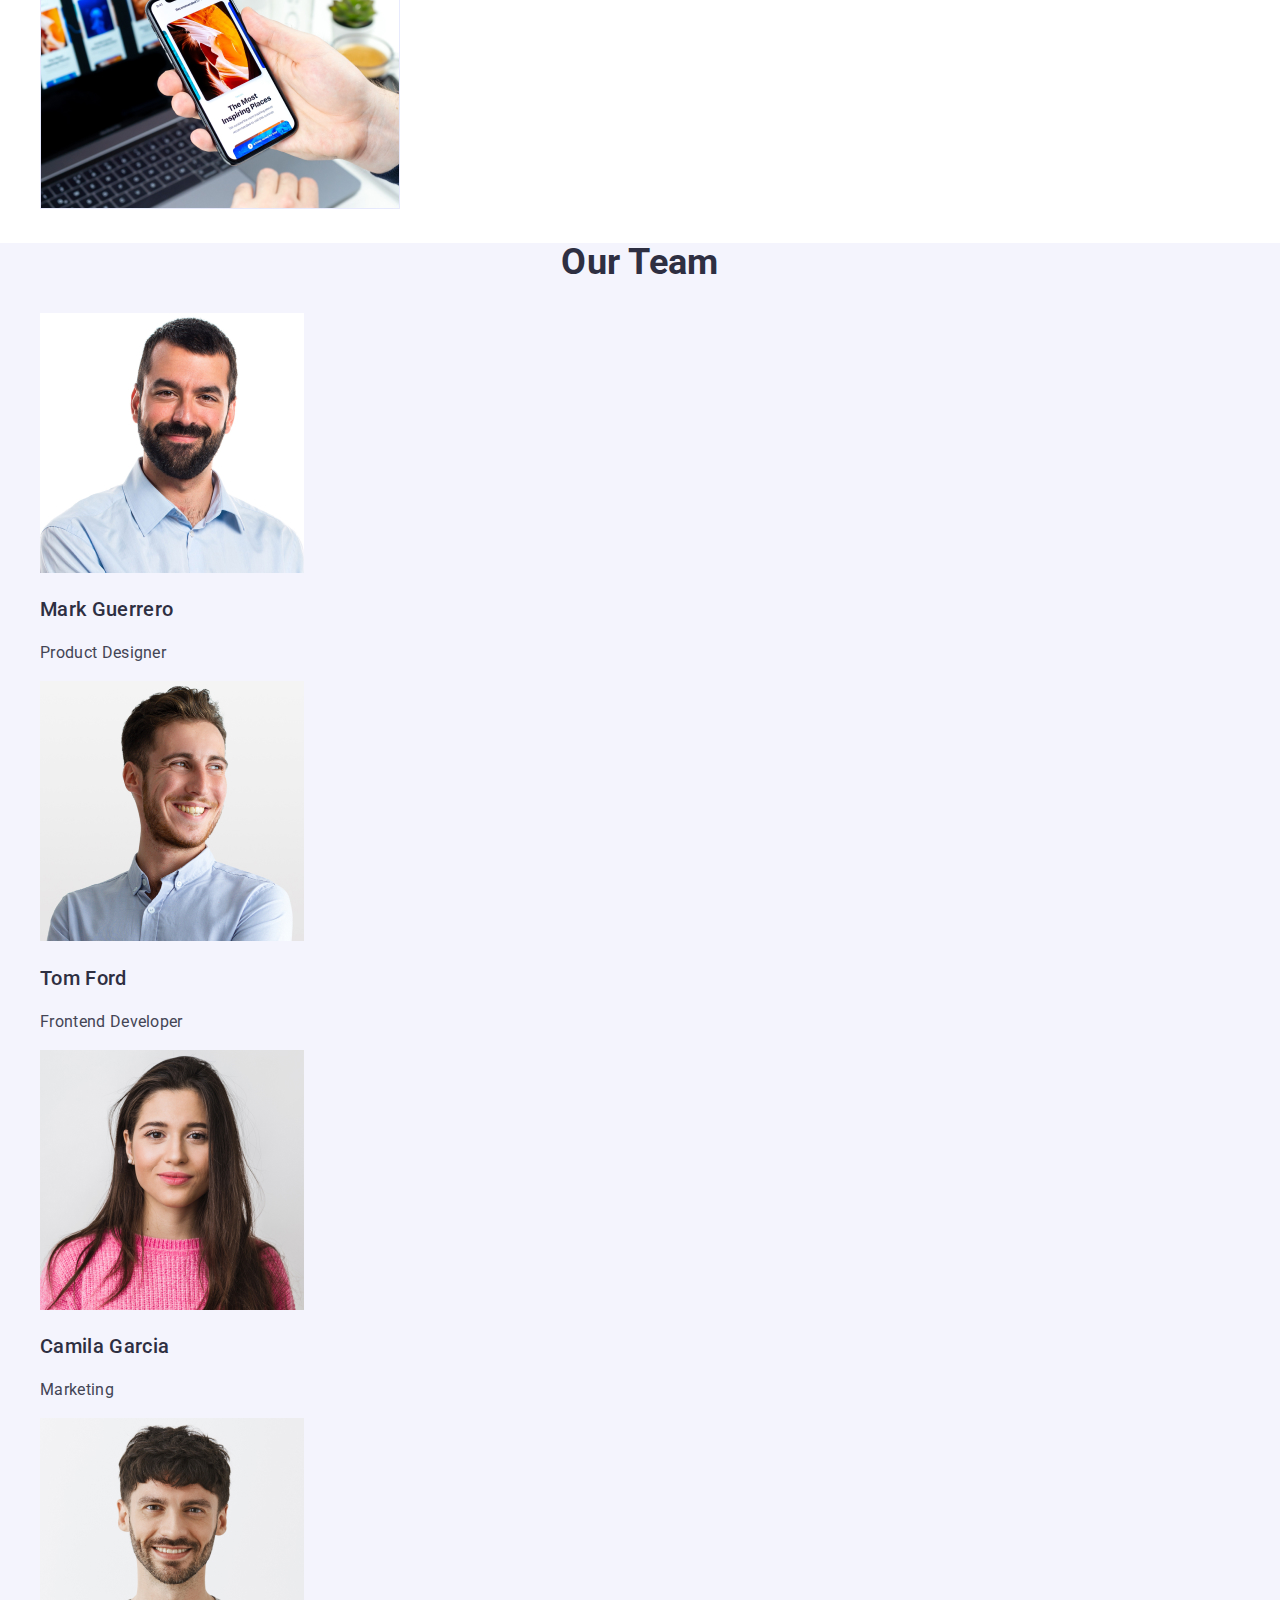
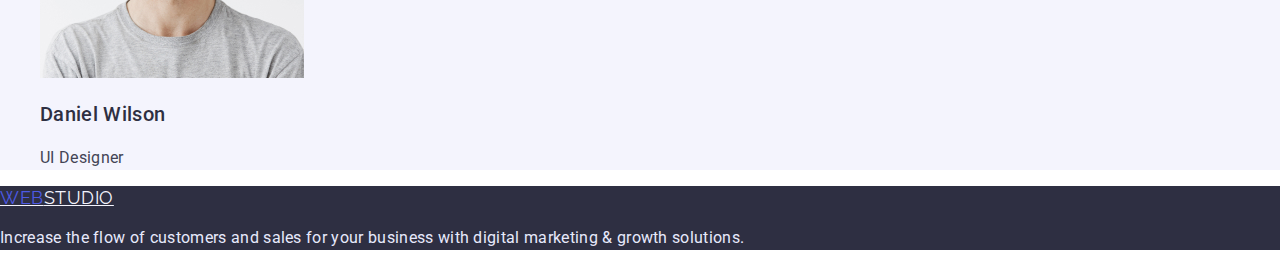
==== commit be4f9338: "html" ====
--- a/index.html
+++ b/index.html
@@ -10,6 +10,10 @@
     <link
       href="https://fonts.googleapis.com/css2?family=Raleway:wght@800&family=Roboto:wght@400;500;700;900&display=swap"
       rel="stylesheet"
+    />
+    <link
+      rel="stylesheet"
+      href="https://cdnjs.cloudflare.com/ajax/libs/modern-normalize/1.1.0/modern-normalize.min.css"
     />
     <link rel="stylesheet" href="./css/styles.css" />
   </head>
--- a/css/styles.css
+++ b/css/styles.css
@@ -1,3 +1,5 @@
+/* calc((100% - кол-во маржинов в строке * значение маржина) / кол-во элементов в строке */
+
 :root {
   --brand-color: #2e2f42;
   --text-color: #434455;
